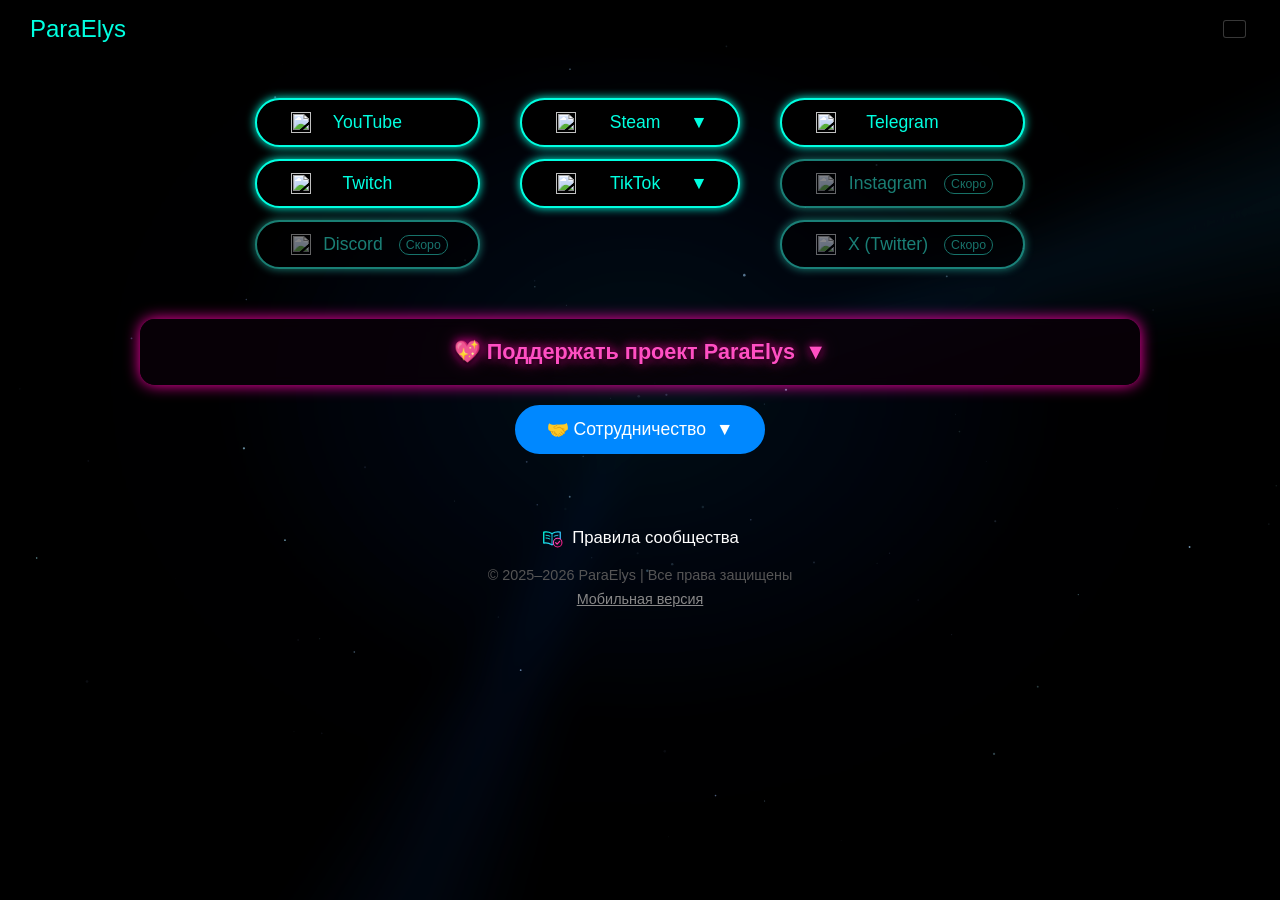
==== index.html @ 6f00ea89 "Update default rules text and refresh translations" ====
<!DOCTYPE html>
<html lang="ru">
<head>
<meta charset="UTF-8">
<meta name="viewport" content="width=device-width, initial-scale=1.0">
<title>ParaElys — официальный сайт и ссылки</title>
<meta name="description" content="Официальная страница ParaElys: социальные сети, стримы, проекты, поддержка и контакты для сотрудничества.">
<meta name="robots" content="index,follow,max-image-preview:large">
<meta name="author" content="ParaElys">
<meta name="theme-color" content="#000000">
<link rel="canonical" href="https://paraelys.github.io/ParaElys/">
<link rel="icon" href="favicon-pe.png?v=final-1" type="image/png" sizes="64x64">
<link rel="shortcut icon" href="favicon-pe.png?v=final-1" type="image/png">
<meta property="og:type" content="website">
<meta property="og:site_name" content="ParaElys">
<meta property="og:title" content="ParaElys — официальный сайт и ссылки">
<meta property="og:description" content="Социальные сети, стримы, проекты, поддержка и сотрудничество с ParaElys.">
<meta property="og:url" content="https://paraelys.github.io/ParaElys/">
<meta name="twitter:card" content="summary">
<meta name="twitter:title" content="ParaElys — официальный сайт и ссылки">
<meta name="twitter:description" content="Социальные сети, стримы, проекты, поддержка и сотрудничество с ParaElys.">
<meta http-equiv="Content-Security-Policy" content="default-src 'self'; base-uri 'none'; object-src 'none'; script-src 'self'; style-src 'self' https://fonts.googleapis.com; font-src https://fonts.gstatic.com; img-src 'self' data:; connect-src 'none'; frame-src 'none'; media-src 'none'; worker-src 'none'; manifest-src 'none'; form-action 'none'; upgrade-insecure-requests">
<meta name="referrer" content="no-referrer">
<link rel="preconnect" href="https://fonts.googleapis.com">
<link rel="preconnect" href="https://fonts.gstatic.com" crossorigin>
<link rel="stylesheet" href="https://fonts.googleapis.com/css2?family=Orbitron:wght@400;700&display=swap">
<link rel="preload" as="image" href="background.png?v=final-3" fetchpriority="high">
<link rel="stylesheet" href="styles.css?v=rules-1">
</head>
<body>
<div class="cosmic-stage" id="cosmicStage" aria-hidden="true">
    <div class="cosmic-scene"></div>
    <div class="cosmic-rift"></div>
    <div class="cosmic-orbit"></div>
    <div class="cosmic-pe"></div>
    <canvas id="cosmicParticles"></canvas>
</div>

<header>
    <a id="homeLink" class="logo" href="#" aria-label="На главную">ParaElys</a>
    <div class="language-menu" id="languageMenu">
        <button class="language-toggle" id="languageToggle" type="button" aria-label="Язык" aria-haspopup="menu" aria-expanded="false" aria-controls="languageOptions"><img class="flag-icon" src="icons/flags/ru.svg" alt="" width="24" height="18"></button>
        <div class="language-options" id="languageOptions" role="menu">
            <button type="button" role="menuitem" data-lang="ru"><img class="flag-icon" src="icons/flags/ru.svg" alt="" width="24" height="18">Русский</button>
            <button type="button" role="menuitem" data-lang="en"><img class="flag-icon" src="icons/flags/gb.svg" alt="" width="24" height="18">English</button>
            <button type="button" role="menuitem" data-lang="ua"><img class="flag-icon" src="icons/flags/ua.svg" alt="" width="24" height="18">Українська</button>
            <button type="button" role="menuitem" data-lang="kz"><img class="flag-icon" src="icons/flags/kz.svg" alt="" width="24" height="18">Қазақша</button>
        </div>
    </div>
</header>

<div class="links">
    <div class="column">
        <a href="https://youtube.com/ParaElys" target="_blank" rel="noopener noreferrer" class="link-btn brand-youtube"><img class="brand-icon" src="icons/youtube.svg" alt="" aria-hidden="true" width="24" height="24"><span class="btn-label">YouTube</span></a>
        <a href="https://twitch.tv/ParaElys" target="_blank" rel="noopener noreferrer" class="link-btn brand-twitch"><img class="brand-icon" src="icons/twitch.svg" alt="" aria-hidden="true" width="24" height="24"><span class="btn-label">Twitch</span></a>
        <a href="https://discord.com/users/783690268620488744" target="_blank" rel="noopener noreferrer" class="link-btn brand-discord social-disabled" aria-disabled="true"><img class="brand-icon" src="icons/discord.svg" alt="" aria-hidden="true" width="24" height="24"><span class="btn-label">Discord</span><span class="soon-badge" data-soon>Скоро</span></a>
    </div>

    <div class="column">
        <div class="dropdown">
            <div class="link-btn brand-steam" data-dropdown-toggle role="button" tabindex="0" aria-haspopup="true" aria-expanded="false"><img class="brand-icon" src="icons/steam.svg" alt="" aria-hidden="true" width="24" height="24"><span class="btn-label">Steam</span><span class="menu-arrow" aria-hidden="true">▼</span></div>
            <div class="dropdown-content">
                <a href="https://steamcommunity.com/id/SgAmeBplAy/" target="_blank" rel="noopener noreferrer">SgAmeBplAy</a>
                <a href="https://steamcommunity.com/groups/ParaElys" target="_blank" rel="noopener noreferrer">ParaElys</a>
            </div>
        </div>

        <div class="dropdown">
            <div class="link-btn brand-tiktok" data-dropdown-toggle role="button" tabindex="0" aria-haspopup="true" aria-expanded="false"><img class="brand-icon" src="icons/tiktok.svg" alt="" aria-hidden="true" width="24" height="24"><span class="btn-label">TikTok</span><span class="menu-arrow" aria-hidden="true">▼</span></div>
            <div class="dropdown-content">
                <a href="https://www.tiktok.com/@paraelys" target="_blank" rel="noopener noreferrer">ParaElys</a>
                <a href="https://www.tiktok.com/@paraelys.anime" target="_blank" rel="noopener noreferrer">ParaElys.Anime</a>
                <a href="https://www.tiktok.com/@paraelysanime" target="_blank" rel="noopener noreferrer">ParaElysAnime</a>
            </div>
        </div>
    </div>

    <div class="column">
        <a href="https://t.me/ParaElys" target="_blank" rel="noopener noreferrer" class="link-btn brand-telegram"><img class="brand-icon" src="icons/telegram.svg" alt="" aria-hidden="true" width="24" height="24"><span class="btn-label">Telegram</span></a>
        <a href="https://instagram.com/ParaElys.Official" target="_blank" rel="noopener noreferrer" class="link-btn brand-instagram social-disabled" aria-disabled="true"><img class="brand-icon" src="icons/instagram.svg" alt="" aria-hidden="true" width="24" height="24"><span class="btn-label">Instagram</span><span class="soon-badge" data-soon>Скоро</span></a>
        <a href="https://twitter.com/ParaElys" target="_blank" rel="noopener noreferrer" class="link-btn brand-x social-disabled" aria-disabled="true"><img class="brand-icon" src="icons/x.svg" alt="" aria-hidden="true" width="24" height="24"><span class="btn-label">X (Twitter)</span><span class="soon-badge" data-soon>Скоро</span></a>
    </div>
</div>

<div class="support" id="supportBlock">
    <button class="support-toggle" id="supportToggle" type="button" aria-expanded="false" aria-controls="supportLinks">
        <span id="supportTitle">💖 Поддержать проект ParaElys</span>
        <span class="support-arrow" aria-hidden="true">▼</span>
    </button>
    <div class="support-links" id="supportLinks">
        <a href="#" class="support-service brand-paypal support-disabled" aria-disabled="true" tabindex="-1"><img class="brand-icon" src="icons/paypal.svg" alt="" aria-hidden="true" width="24" height="24"><span class="btn-label">PayPal</span><span class="soon-badge" data-soon>Скоро</span></a>
        <a href="https://send.monobank.ua/jar/ATRMQ6Q4ir" target="_blank" rel="noopener noreferrer" class="support-service brand-monobank support-disabled" aria-disabled="true" tabindex="-1"><img class="brand-icon" src="icons/monobank.svg" alt="" aria-hidden="true" width="24" height="24"><span class="btn-label">Monobank</span><span class="soon-badge" data-soon>Скоро</span></a>
        <a href="#" class="support-service brand-donationalerts support-disabled" aria-disabled="true" tabindex="-1"><img class="brand-icon" src="icons/donationalerts.svg" alt="" aria-hidden="true" width="24" height="24"><span class="btn-label">DonationAlerts</span><span class="soon-badge" data-soon>Скоро</span></a>
        <a href="https://steamcommunity.com/tradeoffer/new/?partner=419988897&token=-GGvnD6H" target="_blank" rel="noopener noreferrer" class="support-service brand-steam"><img class="brand-icon" src="icons/steam.svg" alt="" aria-hidden="true" width="24" height="24"><span class="btn-label">Steam Trade</span></a>
        <a href="#" class="support-service brand-patreon support-disabled" aria-disabled="true" tabindex="-1"><img class="brand-icon" src="icons/patreon.svg" alt="" aria-hidden="true" width="24" height="24"><span class="btn-label">Patreon</span><span class="soon-badge" data-soon>Скоро</span></a>
        <a href="#" class="support-service brand-boosty support-disabled" aria-disabled="true" tabindex="-1"><img class="brand-icon" src="icons/boosty.svg" alt="" aria-hidden="true" width="24" height="24"><span class="btn-label">Boosty</span><span class="soon-badge" data-soon>Скоро</span></a>
    </div>
</div>

<div class="email-contact collaboration" id="collaborationBlock">
    <button class="collaboration-toggle" id="collaborationToggle" type="button" aria-expanded="false" aria-controls="collaborationOptions">
        <span id="collaborationTitle">🤝 Сотрудничество</span>
        <span class="collaboration-arrow" aria-hidden="true">▼</span>
    </button>
    <div class="collaboration-options" id="collaborationOptions">
        <a id="emailContactLink" href="mailto:paraelys.info@gmail.com?subject=Сотрудничество&amp;body=Здравствуйте!">Написать на Email</a>
        <button id="copyEmailButton" type="button">Скопировать Email</button>
        <span class="copy-status" id="copyStatus" aria-live="polite"></span>
    </div>
</div>

<!-- Футер -->
<footer>
    <button class="rules-menu" id="rulesMenu" type="button" aria-haspopup="dialog" aria-controls="rulesModal"><img src="icons/rules.svg" width="22" height="22" alt="" aria-hidden="true"><span id="rulesMenuLabel">Правила сообщества</span></button>
    <div id="copyrightText">© 2025 ParaElys | Все права защищены</div>
    <div class="version-switch" id="versionSwitch" role="button" tabindex="0">Мобильная версия</div>
</footer>

<!-- Оформленные правила сообщества -->
<div class="modal" id="rulesModal" role="dialog" aria-modal="true" aria-labelledby="rulesTitle" aria-describedby="rulesIntro"><div class="modal-content"><button class="modal-close" id="closeRulesButton" type="button" aria-label="Закрыть">&times;</button><div class="rules-heading"><img src="icons/rules.svg" width="44" height="44" alt="" aria-hidden="true"><h2 id="rulesTitle">Правила сообщества</h2></div><div class="rules-body" id="rulesText"><p class="rules-intro" id="rulesIntro">Добро пожаловать! В сообществе <strong>ParaElys</strong> важны уважение и <em>безопасность</em>.</p><ol class="rules-list"><li class="rules-item"><strong class="rules-item-title">Уважайте других</strong><p><strong>Оскорбления, травля и угрозы</strong> недопустимы.</p></li><li class="rules-item"><strong class="rules-item-title">Без спама и рекламы</strong><p><strong>Спам</strong> и реклама без разрешения запрещены.</p></li><li class="rules-item"><strong class="rules-item-title">Соблюдайте закон</strong><p>Не публикуйте незаконные материалы и вредоносные ссылки.</p></li><li class="rules-item"><strong class="rules-item-title">Официальная поддержка</strong><p>Донаты и обмены проводите через <u>официальные ссылки ParaElys</u>.</p></li><li class="rules-item"><strong class="rules-item-title">Соблюдайте порядок</strong><p>Администрация вправе <strong>удалять сообщения и ограничивать доступ</strong> за нарушения.</p></li><li class="rules-item"><strong class="rules-item-title">Берегите личные данные</strong><p><strong>Не передавайте</strong> пароли и коды подтверждения.</p></li></ol><aside class="rules-warning"><strong>Внимание</strong><p>Если кто-то от имени ParaElys просит перевести деньги в личных сообщениях, сообщить пароль или код подтверждения — <strong>не верьте такому сообщению</strong>. Не переводите деньги и не передавайте свои данные.</p></aside><section class="rules-disclaimer"><strong class="rules-disclaimer-title">Дисклеймер</strong><p>Мы не отвечаем за <em>действия пользователей</em> и за сторонний контент.</p></section></div></div></div>
<script src="script.js?v=rules-2" defer></script>

</body>
</html>
---- styles.css ----
body {
        margin: 0;
        font-family: 'Orbitron', sans-serif;
        background: #000;
        color: #00ffe0;
        overflow-x: hidden;
    }
    header {
        display: flex;
        align-items: center;
        justify-content: space-between;
        padding: 15px 30px;
        background: rgba(0,0,0,0.5);
        position: sticky;
        top: 0;
        z-index: 10;
    }
    .logo {
        font-size: 1.5rem;
        color: #00ffe0;
        text-decoration: none;
        cursor: pointer;
        transition: 0.3s;
    }
    .logo:hover {
        color: #ffffff;
        text-shadow: 0 0 10px #00ffe0;
    }
    .language-menu {
        position: relative;
    }
    .language-toggle {
        background: transparent;
        border: 0;
        color: #ffffff;
        padding: 5px;
        border-radius: 7px;
        cursor: pointer;
        transition: 0.3s;
        font-family: inherit;
        min-width: auto;
        box-shadow: none;
        white-space: nowrap;
    }
    .language-toggle:hover,
    .language-menu.open .language-toggle {
        background: transparent;
        color: #ffffff;
        text-shadow: 0 0 8px rgba(255,255,255,.45);
    }
    .language-options {
        display: none;
        position: absolute;
        top: calc(100% + 8px);
        right: 0;
        min-width: 170px;
        background: #000;
        border: 1px solid rgba(255,255,255,.18);
        border-radius: 10px;
        overflow: hidden;
        box-shadow: 0 8px 24px rgba(0,0,0,.45);
        z-index: 50;
        animation: fadeIn 0.2s ease;
    }
    .language-menu.open .language-options {
        display: flex;
        flex-direction: column;
    }
    .language-options button {
        border: 0;
        background: transparent;
        color: #ffffff;
        padding: 11px 14px;
        cursor: pointer;
        font-family: inherit;
        text-align: left;
        transition: 0.2s;
    }
    .language-options button:hover {
        background: rgba(255,255,255,.08);
        color: #ffffff;
    }

    /* Меню в колонках */
    .links {
        display: flex;
        justify-content: center;
        gap: 40px;
        margin-top: 40px;
    }
    .column {
        display: flex;
        flex-direction: column;
        gap: 12px;
    }

    .link-btn {
        padding: 12px 30px;
        border: 2px solid #00ffe0;
        border-radius: 50px;
        color: #00ffe0;
        text-decoration: none;
        font-size: 1.1rem;
        background: #000000;
        transition: 0.3s;
        box-shadow: 0 0 10px #00ffe0;
        position: relative;
        text-align: center;
    }
    .link-btn:hover {
        background: rgba(3, 7, 10, 0.94);
        color: #ffffff;
        box-shadow: 0 0 12px rgba(0,255,224,.28);
        transform: scale(1.035);
    }

    /* Подменю */
    .dropdown {
        position: relative;
        display: inline-block;
        width: 220px;
    }
    .dropdown-content {
        display: none;
        flex-direction: column;
        position: static;
        width: 100%;
        margin-top: 8px;
        box-sizing: border-box;
        background: rgba(0,0,0,.94);
        border: 1px solid #00ffe0;
        border-radius: 10px;
        overflow: hidden;
        box-shadow: 0 0 12px rgba(0,255,224,.42);
        animation: fadeIn 0.25s ease;
    }
    .dropdown-content a {
        padding: 10px;
        color: #00ffe0;
        text-decoration: none;
        transition: 0.3s;
        text-align: center;
    }
    .dropdown-content a:hover {
        background: rgba(0,255,224,.10);
        color: #ffffff;
        text-shadow: 0 0 8px rgba(0,255,224,.7);
    }
    .dropdown.open .dropdown-content {
        display: flex;
    }
    @keyframes fadeIn {
        from {opacity: 0; transform: translateY(-5px);}
        to {opacity: 1; transform: translateY(0);}
    }

    /* Секция поддержки */
    .support {
        margin-top: 50px;
        padding: 0;
        background: rgba(10,0,8,.58);
        backdrop-filter: blur(6px) saturate(.9);
        -webkit-backdrop-filter: blur(6px) saturate(.9);
        border-radius: 15px;
        max-width: 1000px;
        margin-left: auto;
        margin-right: auto;
        box-shadow: 0 0 15px #ff00aa;
        overflow: hidden;
    }
    .support-toggle {
        width: 100%;
        border: 0;
        background: rgba(10,0,8,.58);
        color: #ff4fc3;
        padding: 20px;
        font: inherit;
        font-size: 1.35rem;
        font-weight: 700;
        cursor: pointer;
        display: flex;
        align-items: center;
        justify-content: center;
        gap: 10px;
        transition: 0.3s;
        text-shadow:
            0 2px 4px rgba(0,0,0,.95),
            0 0 10px rgba(255,0,170,.95),
            0 0 20px rgba(255,0,170,.38);
    }
    .support-toggle:hover,
    .support.open .support-toggle {
        background: rgba(10,0,8,.58);
        color: #ff78d2;
        text-shadow:
            0 2px 4px rgba(0,0,0,1),
            0 0 12px rgba(255,0,170,1),
            0 0 24px rgba(255,0,170,.5);
    }
    .support-arrow {
        display: inline-block;
        transition: transform 0.3s ease;
    }
    .support.open .support-arrow {
        transform: rotate(180deg);
    }
    .support-links {
        display: none;
        flex-wrap: wrap;
        justify-content: center;
        gap: 10px;
        padding: 0 20px 20px;
    }
    .support.open .support-links {
        display: flex;
        background: rgba(10,0,8,.58);
        animation: supportReveal 0.25s ease;
    }
    @keyframes supportReveal {
        from { opacity: 0; transform: translateY(-6px); }
        to { opacity: 1; transform: translateY(0); }
    }
    .support a {
        color: #ff80d5;
        text-decoration: none;
        border: 1px solid #ff00aa;
        padding: 8px 12px;
        border-radius: 8px;
        transition: 0.3s;
        text-align: center;
    }
    .support a:hover {
        background: rgba(8,4,8,.90);
        color: #ffffff;
    }

    /* Блок сотрудничества под поддержкой */
    .email-contact {
        margin: 20px 0 50px 0;
        text-align: center;
    }

    /* Меню Правила сообщества */
    .rules-menu {
        display: inline-block;
        text-align: center;
        color: #ffffff;
        font-size: 1.1rem;
        margin-bottom: 5px;
        cursor: pointer;
    }
    .rules-menu:hover {
        text-decoration: underline;
    }

    /* Футер */
    footer {
        text-align: center;
        padding: 15px;
        font-size: 0.9rem;
        color: #555;
    }
    .version-switch {
        display: inline-block;
        margin-top: 8px;
        color: #888;
        text-decoration: underline;
        cursor: pointer;
        transition: 0.3s;
    }
    .version-switch:hover {
        color: #00ffe0;
    }

    /* Мобильная версия */
    body.mobile-mode {
        background: #000;
        position: relative;
        isolation: isolate;
    }
    body.mobile-mode header {
        padding: 12px 15px;
    }
    body.mobile-mode .logo {
        font-size: 1.25rem;
    }
    body.mobile-mode .language-toggle {
        padding: 6px 10px;
    }
    body.mobile-mode .language-options {
        min-width: 155px;
    }
    body.mobile-mode .links {
        flex-direction: column;
        align-items: center;
        gap: 12px;
        margin-top: 25px;
        padding: 0 15px;
        width: 100%;
        box-sizing: border-box;
    }
    body.mobile-mode .column {
        width: 100%;
        max-width: 360px;
        box-sizing: border-box;
    }
    body.mobile-mode .link-btn {
        box-sizing: border-box;
        width: 100%;
        padding: 12px 20px;
    }
    body.mobile-mode .dropdown {
        width: 100%;
    }
    body.mobile-mode .dropdown-content {
        position: static;
        margin-top: 8px;
        box-sizing: border-box;
    }
    body.mobile-mode .support {
        margin: 30px auto 0;
        width: calc(100% - 30px);
        max-width: 360px;
        box-sizing: border-box;
    }
    body.mobile-mode .support-toggle {
        padding: 18px 12px;
        font-size: 1.1rem;
    }
    body.mobile-mode .support-links {
        flex-direction: column;
        width: 100%;
        max-width: none;
        box-sizing: border-box;
        padding: 0 12px 18px;
    }
    body.mobile-mode .support a {
        width: 100%;
        box-sizing: border-box;
    }
    body.mobile-mode .email-contact {
        margin: 20px auto 35px;
        width: calc(100% - 30px);
        max-width: 360px;
        box-sizing: border-box;
    }
    body.mobile-mode .email-contact a {
        box-sizing: border-box;
        max-width: 100%;
        padding: 12px 20px;
    }
    body.mobile-mode .modal {
        box-sizing: border-box;
        padding: 10px;
    }
    body.mobile-mode .modal-content {
        box-sizing: border-box;
        padding: 25px 18px;
    }
    body.mobile-mode footer {
        box-sizing: border-box;
        padding-left: 15px;
        padding-right: 15px;
    }

    /* Полная версия принудительно сохраняет исходную компоновку */
    body.desktop-mode {
        min-width: 820px;
        overflow-x: auto;
    }
    body.desktop-mode .links {
        flex-direction: row;
    }

    /* Модальное окно */
    .modal {
        display: none;
        position: fixed;
        top: 0; left: 0;
        width: 100%; height: 100%;
        background: rgba(0,0,0,0.85);
        z-index: 1000;
        justify-content: center;
        align-items: center;
        padding: 20px;
        animation: fadeInModal 0.3s ease;
    }
    @keyframes fadeInModal {
        from {opacity:0;}
        to {opacity:1;}
    }
    .modal-content {
        background: #000;
        border: 2px solid #00ffe0;
        border-radius: 15px;
        padding: 30px;
        max-width: 800px;
        width: 100%;
        color: #00ffe0;
        position: relative;
        overflow-y: auto;
        max-height: 90vh;
        animation: slideDown 0.3s ease;
    }
    @keyframes slideDown {
        from {transform: translateY(-20px); opacity:0;}
        to {transform: translateY(0); opacity:1;}
    }
    .modal-content h2 {
        color: #ff00aa;
        margin-top: 0;
        text-align: center;
    }
    .modal-close {
        position: absolute;
        top: 10px;
        right: 15px;
        font-size: 1.5rem;
        cursor: pointer;
        color: #ff00aa;
    }

#copyrightText {
    margin-top: 5px;
}


/* Обычный системный шрифт для переведённого английского интерфейса */
body.english-ui-font .language-toggle,
body.english-ui-font .language-options button,
body.english-ui-font .support-toggle,
body.english-ui-font .email-contact a,
body.english-ui-font .rules-menu,
body.english-ui-font #copyrightText,
body.english-ui-font .version-switch,
body.english-ui-font .modal-content {
    font-family: Arial, Helvetica, sans-serif;
}


/* Логотипы социальных платформ */
.brand-icon {
    width: 1.15em;
    height: 1.15em;
    flex: 0 0 auto;
    object-fit: contain;
    vertical-align: -0.18em;
    margin-right: 0.45em;
}
/* Фирменные эффекты кнопок */
.link-btn .brand-icon,
.support-service .brand-icon {
    transition: transform 0.25s ease, filter 0.25s ease;
}
.link-btn:hover .brand-icon,
.support-service:hover .brand-icon {
    transform: scale(1.15);
}

.brand-youtube:hover { border-color:#ff0000; box-shadow:0 0 18px #ff0000, 0 0 34px rgba(255,0,0,.35); }
.brand-telegram:hover { border-color:#26a5e4; box-shadow:0 0 18px #26a5e4, 0 0 34px rgba(38,165,228,.35); }
.brand-discord:hover { border-color:#5865f2; box-shadow:0 0 18px #5865f2, 0 0 34px rgba(88,101,242,.35); }
.brand-steam:hover { border-color:#ffffff; box-shadow:0 0 18px #ffffff, 0 0 34px rgba(255,255,255,.2); }
.brand-tiktok:hover { border-color:#fe2c55; box-shadow:0 0 18px #25f4ee, 0 0 34px rgba(254,44,85,.35); }
.brand-instagram:hover { border-color:#e4405f; box-shadow:0 0 18px #e4405f, 0 0 34px rgba(228,64,95,.35); }
.brand-twitch:hover { border-color:#9146ff; box-shadow:0 0 18px #9146ff, 0 0 34px rgba(145,70,255,.35); }
.brand-x:hover { border-color:#ffffff; box-shadow:0 0 18px #ffffff, 0 0 34px rgba(255,255,255,.2); }

.brand-paypal:hover { border-color:#0070e0; box-shadow:0 0 14px rgba(0,112,224,.75); }
.brand-monobank:hover { border-color:#ffffff; box-shadow:0 0 14px rgba(255,255,255,.45); }
.brand-donationalerts:hover { border-color:#f57d07; box-shadow:0 0 14px rgba(245,125,7,.7); }
.brand-patreon:hover { border-color:#ff424d; box-shadow:0 0 14px rgba(255,66,77,.7); }
.brand-boosty:hover { border-color:#f15f2c; box-shadow:0 0 14px rgba(241,95,44,.7); }

.support-disabled {
    opacity: 0.48;
    cursor: not-allowed;
    filter: grayscale(.35);
}
.support-disabled:hover {
    background: transparent !important;
    color: #ff80d5 !important;
    box-shadow: none !important;
    transform: none !important;
}
.support-disabled:hover .brand-icon {
    transform: none;
}
.soon-badge {
    margin-left: 8px;
    padding: 2px 6px;
    border: 1px solid currentColor;
    border-radius: 999px;
    font-size: .7em;
    opacity: .9;
}

/* Улучшенный блок сотрудничества */
.collaboration {
    position: relative;
}
.collaboration-toggle {
    background: #0088ff;
    color: #fff;
    border: 2px solid #0088ff;
    padding: 12px 30px;
    border-radius: 50px;
    font: inherit;
    font-size: 1.1rem;
    cursor: pointer;
    transition: .3s;
    display: inline-flex;
    align-items: center;
    gap: 10px;
}
.collaboration-toggle:hover,
.collaboration.open .collaboration-toggle {
    background: #00ccff;
    border-color: #00ccff;
    color: #000;
    transform: scale(1.04);
    box-shadow: 0 0 18px rgba(0,204,255,.55);
}
.collaboration-arrow {
    transition: transform .25s ease;
}
.collaboration.open .collaboration-arrow {
    transform: rotate(180deg);
}
.collaboration-options {
    display: none;
    width: min(360px, calc(100% - 30px));
    margin: 10px auto 0;
    padding: 10px;
    background: rgba(0,0,0,.92);
    border: 1px solid #0088ff;
    border-radius: 14px;
    box-shadow: 0 0 16px rgba(0,136,255,.35);
    box-sizing: border-box;
}
.collaboration.open .collaboration-options {
    display: grid;
    gap: 8px;
    animation: supportReveal .2s ease;
}
.collaboration-options a,
.collaboration-options button {
    width: 100%;
    box-sizing: border-box;
    border: 1px solid #0088ff;
    background: transparent;
    color: #fff;
    border-radius: 10px;
    padding: 10px 12px;
    font: inherit;
    text-decoration: none;
    cursor: pointer;
    transition: .2s;
}
.collaboration-options a:hover,
.collaboration-options button:hover {
    background: #0088ff;
    color: #fff;
}
.copy-status {
    display: none;
    color: #00ffe0;
    font-size: .8rem;
    text-align: center;
    padding: 2px 4px 0;
}
.copy-status:not(:empty) {
    display: block;
}

/* Лёгкое появление страницы */
header,
.links,
.support,
.email-contact,
footer {
    animation: pageReveal .55s ease both;
}
.links { animation-delay: .08s; }
.support { animation-delay: .16s; }
.email-contact { animation-delay: .22s; }
footer { animation-delay: .28s; }
@keyframes pageReveal {
    from { opacity: 0; transform: translateY(8px); }
    to { opacity: 1; transform: translateY(0); }
}
@media (prefers-reduced-motion: reduce) {
    header,
    .links,
    .support,
    .email-contact,
    footer,
    .dropdown-content,
    .support.open .support-links,
    .collaboration.open .collaboration-options {
        animation: none !important;
    }
    * {
        scroll-behavior: auto !important;
    }
}

/* Английский системный шрифт также для новых элементов */
body.english-ui-font .collaboration-toggle,
body.english-ui-font .collaboration-options,
body.english-ui-font .soon-badge {
    font-family: Arial, Helvetica, sans-serif;
}

/* Мобильная версия новых элементов */
body.mobile-mode .collaboration-toggle {
    max-width: 100%;
    padding: 12px 20px;
}
body.mobile-mode .collaboration-options {
    width: 100%;
}


/* Раскрытые меню остаются частью страницы и не перекрывают блоки ниже */
.dropdown.open {
    z-index: 2;
}
.dropdown.open > .link-btn {
    background: rgba(3,7,10,.96);
    color: #ffffff;
    transform: scale(1.02);
}
.dropdown.open > .brand-steam {
    border-color: #ffffff;
    box-shadow: 0 0 18px rgba(255,255,255,.65), 0 0 30px rgba(255,255,255,.15);
}
.dropdown.open > .brand-tiktok {
    border-color: #fe2c55;
    box-shadow: 0 0 16px rgba(37,244,238,.7), 0 0 30px rgba(254,44,85,.32);
}


/* Для казахского интерфейса используем системный шрифт с полной поддержкой букв */
body.kazakh-ui-font .language-toggle,
body.kazakh-ui-font .language-options button,
body.kazakh-ui-font .support-toggle,
body.kazakh-ui-font .collaboration-toggle,
body.kazakh-ui-font .collaboration-options,
body.kazakh-ui-font .rules-menu,
body.kazakh-ui-font #copyrightText,
body.kazakh-ui-font .version-switch,
body.kazakh-ui-font .modal-content,
body.kazakh-ui-font .soon-badge {
    font-family: Arial, Helvetica, sans-serif;
}

/* Настоящие флаги в меню языков */
.flag-icon {
    width: 1.35em;
    height: 1em;
    object-fit: cover;
    border-radius: 2px;
    flex: 0 0 auto;
    box-shadow: 0 0 0 1px rgba(255,255,255,.22);
}
.language-toggle,
.language-options button {
    display: flex;
    align-items: center;
    gap: 8px;
}
.language-toggle {
    white-space: nowrap;
}


/* HYBRID COSMIC BACKGROUND v1 */
body {
    background: #000 !important;
    position: relative;
    isolation: isolate;
    min-height: 100vh;
}
body.mobile-mode {
    background: #000 !important;
}

.cosmic-stage {
    position: fixed;
    top: 0;
    left: 0;
    width: 100vw;
    height: 100vh;
    height: 100lvh;
    z-index: -1;
    overflow: hidden;
    pointer-events: none;
    background: #000;
    transform: translateZ(0);
    backface-visibility: hidden;
    contain: paint;
}
.cosmic-stage > * {
    position: absolute;
    inset: 0;
    pointer-events: none;
}
.cosmic-scene {
    inset: -2.5%;
    background: #000 url('background.png?v=final-3') center center / cover no-repeat;
    transform: scale(1.015);
    animation: cosmicSceneBreathe 16s ease-in-out infinite;
    will-change: transform;
}
.cosmic-rift {
    inset: -12%;
    background:
        radial-gradient(ellipse at 50% 44%,
            rgba(40,180,255,.13) 0%,
            rgba(0,95,255,.09) 18%,
            rgba(0,30,90,.02) 37%,
            transparent 57%),
        conic-gradient(from 18deg at 50% 45%,
            transparent 0deg,
            rgba(30,160,255,.00) 46deg,
            rgba(45,165,255,.12) 55deg,
            transparent 67deg,
            transparent 175deg,
            rgba(30,100,255,.10) 186deg,
            transparent 197deg,
            transparent 360deg);
    filter: blur(16px) saturate(1.25);
    mix-blend-mode: screen;
    opacity: .65;
    animation: cosmicRiftPulse 11s ease-in-out infinite alternate;
    will-change: transform, opacity;
}
.cosmic-orbit {
    inset: -2.5%;
    background: url('background.png?v=final-3') center center / cover no-repeat;
    clip-path: ellipse(35% 48% at 50% 45%);
    mix-blend-mode: screen;
    opacity: .16;
    filter: saturate(1.35) brightness(1.08);
    transform-origin: 50% 45%;
    animation: cosmicOrbitFloat 20s ease-in-out infinite alternate;
    will-change: transform, opacity;
}
.cosmic-pe {
    inset: -2.5%;
    background: url('background.png?v=final-3') center center / cover no-repeat;
    clip-path: polygon(29% 10%, 72% 10%, 72% 69%, 28% 69%);
    mix-blend-mode: screen;
    opacity: .20;
    filter: saturate(1.35) brightness(1.12);
    animation: cosmicPeLevitate 8s ease-in-out infinite;
    will-change: transform, opacity;
}
#cosmicParticles {
    width: 100%;
    height: 100%;
    opacity: .90;
    mix-blend-mode: screen;
}

@keyframes cosmicSceneBreathe {
    0%, 100% { transform: scale(1.015) translate3d(0,0,0); }
    25% { transform: scale(1.022) translate3d(2px,-2px,0); }
    55% { transform: scale(1.018) translate3d(-2px,1px,0); }
    78% { transform: scale(1.024) translate3d(1px,2px,0); }
}
@keyframes cosmicPeLevitate {
    0%, 100% { transform: translate3d(0,0,0) scale(1.001); opacity:.17; }
    22% { transform: translate3d(3px,-5px,0) scale(1.006); opacity:.22; }
    48% { transform: translate3d(-3px,-1px,0) scale(1.003); opacity:.19; }
    73% { transform: translate3d(4px,4px,0) scale(1.007); opacity:.23; }
}
@keyframes cosmicOrbitFloat {
    0% { transform: rotate(-.32deg) scale(1.008); opacity:.12; }
    50% { transform: rotate(.10deg) scale(1.014); opacity:.18; }
    100% { transform: rotate(.38deg) scale(1.010); opacity:.14; }
}
@keyframes cosmicRiftPulse {
    0% { transform: scale(.98) rotate(-.4deg); opacity:.42; }
    55% { transform: scale(1.025) rotate(.25deg); opacity:.72; }
    100% { transform: scale(1.01) rotate(.5deg); opacity:.55; }
}

/* Облегчённая анимация на смартфонах */
@media (max-width: 768px) {
    .cosmic-stage {
        width: 100vw;
        height: 100vh;
        height: 100lvh;
    }
    .cosmic-scene {
        inset: 0;
        background-position: center center;
        transform: scale(1.006);
        animation-duration: 26s;
    }
    .cosmic-rift,
    .cosmic-orbit {
        display: none;
    }
    body.mobile-mode .support {
        backdrop-filter: none;
        -webkit-backdrop-filter: none;
        background: rgba(10, 0, 8, .76);
    }
    .cosmic-pe {
        opacity: .10;
        animation-name: cosmicPeLevitateMobile;
        animation-duration: 13s;
    }
    #cosmicParticles {
        opacity: .68;
    }
}
@keyframes cosmicPeLevitateMobile {
    0%,100% { transform: translate3d(0,0,0) scale(1); }
    35% { transform: translate3d(1px,-2px,0) scale(1.002); }
    70% { transform: translate3d(-1px,2px,0) scale(1.001); }
}

/* Уважает системную настройку "уменьшить движение" */
@media (prefers-reduced-motion: reduce) {
    .cosmic-scene,
    .cosmic-rift,
    .cosmic-orbit,
    .cosmic-pe {
        animation: none !important;
        transform: none !important;
    }
    .cosmic-rift,
    .cosmic-orbit,
    .cosmic-pe,
    #cosmicParticles {
        display: none !important;
    }
}


/* v5: фон всегда заполняет экран без чёрных полос и не меняет высоту при мобильном скролле */
@supports (height: 100lvh) {
    .cosmic-stage {
        height: 100lvh;
    }
}


/* Неактивные социальные сети: ссылка сохранена, но до запуска кнопка не кликается */
.social-disabled {
    opacity: .52;
    cursor: not-allowed;
    filter: grayscale(.25);
}
.social-disabled:hover {
    background: rgba(3,7,10,.94) !important;
    color: #d8d8d8 !important;
    box-shadow: 0 0 8px rgba(255,255,255,.12) !important;
    transform: none !important;
    border-color: rgba(255,255,255,.34) !important;
}
.social-disabled:hover .brand-icon {
    transform: none !important;
}


/* v7: строгое центрирование текста внутри кнопок */
.link-btn,
.support-service {
    position: relative;
    display: grid !important;
    grid-template-columns: 1.6em minmax(0,1fr) auto;
    align-items: center;
    column-gap: 8px;
}
.link-btn .brand-icon,
.support-service .brand-icon {
    grid-column: 1;
    justify-self: center;
    margin-right: 0;
}
.link-btn .btn-label,
.support-service .btn-label {
    grid-column: 2;
    justify-self: center;
    text-align: center;
    min-width: 0;
}
.link-btn .menu-arrow,
.link-btn .soon-badge,
.support-service .soon-badge {
    grid-column: 3;
    justify-self: end;
}
.link-btn:not(:has(.menu-arrow)):not(:has(.soon-badge)),
.support-service:not(:has(.soon-badge)) {
    grid-template-columns: 1.6em minmax(0,1fr) 1.6em;
}

/* Флаг выбранного языка */
.language-toggle .flag-icon {
    width: 1.6em;
    height: 1.15em;
}

/* Release accessibility and low-power refinements */
a:focus-visible,
button:focus-visible,
[role="button"]:focus-visible {
    outline: 2px solid #ffffff;
    outline-offset: 4px;
}
@media (hover: none) {
    .link-btn:hover,
    .collaboration-toggle:hover {
        transform: none;
    }
}

/* Оформление правил сообщества */
.rules-menu{display:inline-flex;align-items:center;justify-content:center;gap:9px;background:transparent;border:0;color:#fff;font:inherit;font-size:1.05rem;cursor:pointer;padding:8px 12px;border-radius:12px;transition:background .2s,color .2s}
.rules-menu img{width:22px;height:22px}
.rules-menu:hover{background:rgba(0,255,224,.08);color:#87fff1;text-decoration:none}
.modal{box-sizing:border-box}
.modal-content{box-sizing:border-box;background:linear-gradient(145deg,#080f1b,#08070f 65%,#140817);border:1px solid rgba(0,255,224,.55);box-shadow:0 22px 60px rgba(0,0,0,.8),0 0 25px rgba(0,255,224,.15);color:#e8edf7;max-height:min(88vh,850px);padding:32px 28px;overscroll-behavior:contain}
.rules-heading{display:flex;flex-direction:column;align-items:center;gap:12px;margin:4px 32px 22px;padding-bottom:19px;border-bottom:1px solid rgba(0,255,224,.22)}
.rules-heading img{width:44px;height:44px;filter:drop-shadow(0 0 13px rgba(0,255,224,.4))}
.modal-content .rules-heading h2{font-family:Arial,Helvetica,sans-serif;font-weight:800;letter-spacing:.4px;font-size:clamp(1.35rem,4vw,1.85rem);line-height:1.2;margin:0;color:#fff;text-align:center;text-shadow:0 0 18px rgba(0,255,224,.3)}
.rules-body{font-family:Arial,Helvetica,sans-serif;font-size:1rem;line-height:1.55}
.rules-intro{text-align:center;color:#cbdcec;margin:0 auto 20px;max-width:630px}
.rules-body strong{color:#fff;font-weight:700}
.rules-body em{color:#b9dbef}
.rules-body u{text-decoration-color:#30e9e3;text-underline-offset:3px;text-decoration-thickness:2px}
.rules-list{counter-reset:rule;list-style:none;padding:0;margin:0;display:grid;grid-template-columns:repeat(2,minmax(0,1fr));gap:12px}
.rules-item{position:relative;margin:0;padding:15px 14px 13px 51px;border:1px solid rgba(117,183,228,.23);border-radius:13px;background:rgba(20,37,58,.5);min-width:0}
.rules-item::before{counter-increment:rule;content:counter(rule);position:absolute;top:15px;left:13px;display:grid;place-items:center;width:27px;height:27px;border-radius:9px;color:#001b21;background:#67f3e2;font-family:Arial,Helvetica,sans-serif;font-weight:800}
.rules-item-title{display:block;color:#a5fff3!important;font-size:1.02rem;margin-bottom:5px;line-height:1.3}
.rules-item p{margin:0;color:#d1dce9;font-size:.92rem}
.rules-warning,.rules-disclaimer{margin-top:15px;border-radius:12px;padding:14px 17px}
.rules-warning{border:1px solid rgba(255,188,70,.5);background:rgba(114,67,13,.18)}
.rules-warning>strong{color:#ffcb7b}
.rules-disclaimer{border:1px solid rgba(255,92,112,.48);background:rgba(108,19,35,.24)}
.rules-disclaimer-title{color:#ff596c!important;font-weight:800;text-transform:uppercase;letter-spacing:.6px}
.rules-warning p,.rules-disclaimer p{margin:7px 0 0;color:#e5e2e9}
.modal-close{background:#192532;border:1px solid rgba(255,255,255,.2);border-radius:50%;width:35px;height:35px;display:grid;place-items:center;line-height:1;font-family:Arial,Helvetica,sans-serif;font-weight:700}
.modal-close:hover{background:#5f1939;color:#fff}
@media(max-width:640px){.rules-list{grid-template-columns:1fr}.modal-content{padding:22px 14px;max-height:90dvh}.rules-heading{margin:0 34px 17px}.rules-item{padding:13px 12px 12px 49px}.rules-body{font-size:.94rem}}
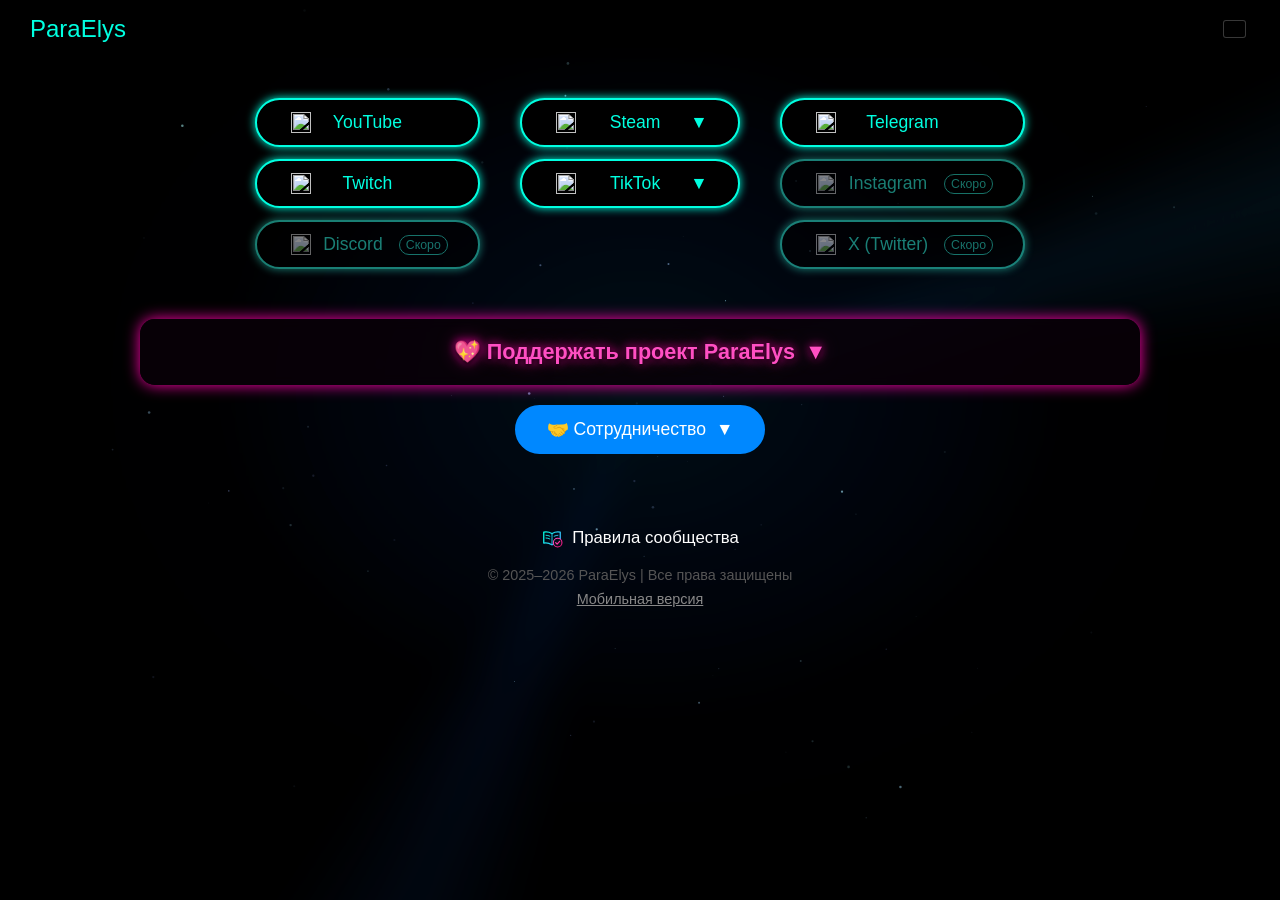
==== commit d881a937: "Point browser tab icon to new crest favicon" ====
--- a/index.html
+++ b/index.html
@@ -9,8 +9,8 @@
 <meta name="author" content="ParaElys">
 <meta name="theme-color" content="#000000">
 <link rel="canonical" href="https://paraelys.github.io/ParaElys/">
-<link rel="icon" href="favicon-pe.png?v=final-1" type="image/png" sizes="64x64">
-<link rel="shortcut icon" href="favicon-pe.png?v=final-1" type="image/png">
+<link rel="icon" href="favicon-crest.png?v=20261012-1" type="image/png" sizes="64x64">
+<link rel="shortcut icon" href="favicon-crest.png?v=20261012-1" type="image/png">
 <meta property="og:type" content="website">
 <meta property="og:site_name" content="ParaElys">
 <meta property="og:title" content="ParaElys — официальный сайт и ссылки">
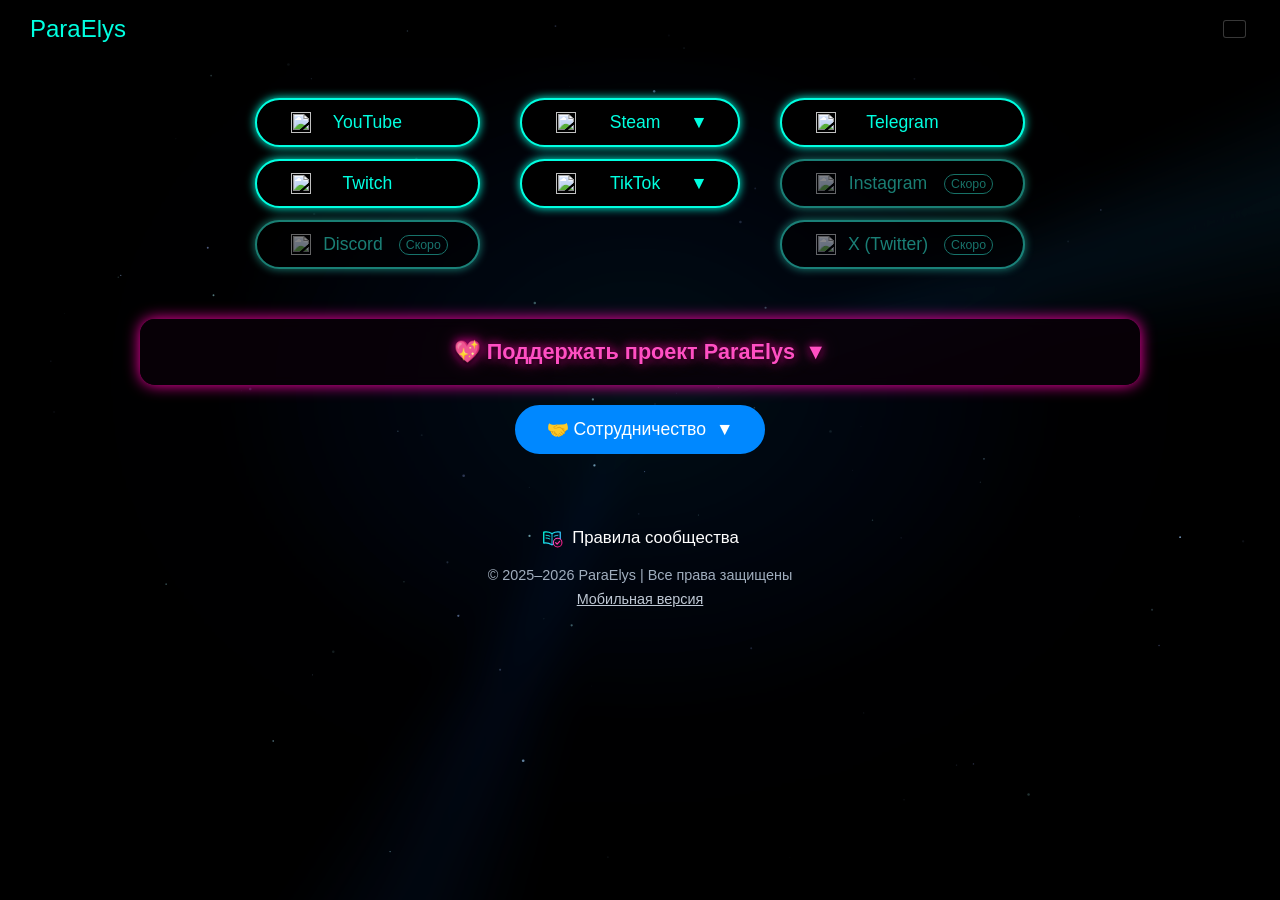
==== commit e00aeedd: "Exclude coming-soon social buttons from keyboard navigation" ====
--- a/index.html
+++ b/index.html
@@ -53,7 +53,7 @@
     <div class="column">
         <a href="https://youtube.com/ParaElys" target="_blank" rel="noopener noreferrer" class="link-btn brand-youtube"><img class="brand-icon" src="icons/youtube.svg" alt="" aria-hidden="true" width="24" height="24"><span class="btn-label">YouTube</span></a>
         <a href="https://twitch.tv/ParaElys" target="_blank" rel="noopener noreferrer" class="link-btn brand-twitch"><img class="brand-icon" src="icons/twitch.svg" alt="" aria-hidden="true" width="24" height="24"><span class="btn-label">Twitch</span></a>
-        <a href="https://discord.com/users/783690268620488744" target="_blank" rel="noopener noreferrer" class="link-btn brand-discord social-disabled" aria-disabled="true"><img class="brand-icon" src="icons/discord.svg" alt="" aria-hidden="true" width="24" height="24"><span class="btn-label">Discord</span><span class="soon-badge" data-soon>Скоро</span></a>
+        <a href="https://discord.com/users/783690268620488744" target="_blank" rel="noopener noreferrer" class="link-btn brand-discord social-disabled" aria-disabled="true" tabindex="-1"><img class="brand-icon" src="icons/discord.svg" alt="" aria-hidden="true" width="24" height="24"><span class="btn-label">Discord</span><span class="soon-badge" data-soon>Скоро</span></a>
     </div>
 
     <div class="column">
@@ -77,8 +77,8 @@
 
     <div class="column">
         <a href="https://t.me/ParaElys" target="_blank" rel="noopener noreferrer" class="link-btn brand-telegram"><img class="brand-icon" src="icons/telegram.svg" alt="" aria-hidden="true" width="24" height="24"><span class="btn-label">Telegram</span></a>
-        <a href="https://instagram.com/ParaElys.Official" target="_blank" rel="noopener noreferrer" class="link-btn brand-instagram social-disabled" aria-disabled="true"><img class="brand-icon" src="icons/instagram.svg" alt="" aria-hidden="true" width="24" height="24"><span class="btn-label">Instagram</span><span class="soon-badge" data-soon>Скоро</span></a>
-        <a href="https://twitter.com/ParaElys" target="_blank" rel="noopener noreferrer" class="link-btn brand-x social-disabled" aria-disabled="true"><img class="brand-icon" src="icons/x.svg" alt="" aria-hidden="true" width="24" height="24"><span class="btn-label">X (Twitter)</span><span class="soon-badge" data-soon>Скоро</span></a>
+        <a href="https://instagram.com/ParaElys.Official" target="_blank" rel="noopener noreferrer" class="link-btn brand-instagram social-disabled" aria-disabled="true" tabindex="-1"><img class="brand-icon" src="icons/instagram.svg" alt="" aria-hidden="true" width="24" height="24"><span class="btn-label">Instagram</span><span class="soon-badge" data-soon>Скоро</span></a>
+        <a href="https://twitter.com/ParaElys" target="_blank" rel="noopener noreferrer" class="link-btn brand-x social-disabled" aria-disabled="true" tabindex="-1"><img class="brand-icon" src="icons/x.svg" alt="" aria-hidden="true" width="24" height="24"><span class="btn-label">X (Twitter)</span><span class="soon-badge" data-soon>Скоро</span></a>
     </div>
 </div>
 
--- a/styles.css
+++ b/styles.css
@@ -258,12 +258,12 @@
         text-align: center;
         padding: 15px;
         font-size: 0.9rem;
-        color: #555;
+        color: #a0aebe;
     }
     .version-switch {
         display: inline-block;
         margin-top: 8px;
-        color: #888;
+        color: #bec8d4;
         text-decoration: underline;
         cursor: pointer;
         transition: 0.3s;
@@ -949,3 +949,8 @@
 .modal-close{background:#192532;border:1px solid rgba(255,255,255,.2);border-radius:50%;width:35px;height:35px;display:grid;place-items:center;line-height:1;font-family:Arial,Helvetica,sans-serif;font-weight:700}
 .modal-close:hover{background:#5f1939;color:#fff}
 @media(max-width:640px){.rules-list{grid-template-columns:1fr}.modal-content{padding:22px 14px;max-height:90dvh}.rules-heading{margin:0 34px 17px}.rules-item{padding:13px 12px 12px 49px}.rules-body{font-size:.94rem}}
+
+/* Keep the background page still while community rules are open. */
+body.rules-open {
+    overflow: hidden;
+}
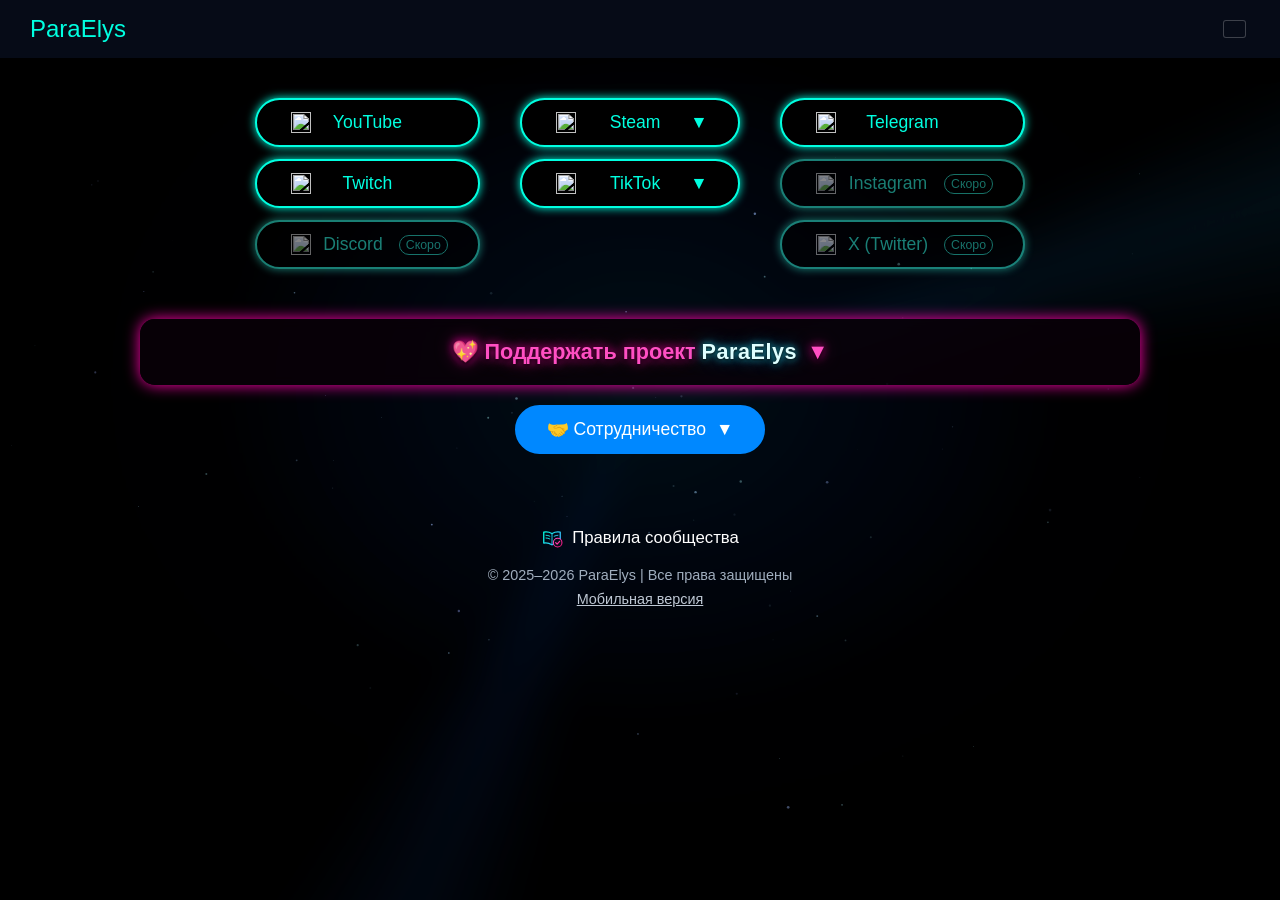
==== commit 6bb7756a: "Fix full-mode background, header overlap, rules close button, support heading" ====
--- a/index.html
+++ b/index.html
@@ -25,7 +25,7 @@
 <link rel="preconnect" href="https://fonts.gstatic.com" crossorigin>
 <link rel="stylesheet" href="https://fonts.googleapis.com/css2?family=Orbitron:wght@400;700&display=swap">
 <link rel="preload" as="image" href="background.png?v=final-3" fetchpriority="high">
-<link rel="stylesheet" href="styles.css?v=rules-1">
+<link rel="stylesheet" href="styles.css?v=mobile-fixes-1">
 </head>
 <body>
 <div class="cosmic-stage" id="cosmicStage" aria-hidden="true">
@@ -84,7 +84,7 @@
 
 <div class="support" id="supportBlock">
     <button class="support-toggle" id="supportToggle" type="button" aria-expanded="false" aria-controls="supportLinks">
-        <span id="supportTitle">💖 Поддержать проект ParaElys</span>
+        <span id="supportTitle">💖 Поддержать проект <span class="support-project-name">ParaElys</span></span>
         <span class="support-arrow" aria-hidden="true">▼</span>
     </button>
     <div class="support-links" id="supportLinks">
@@ -117,8 +117,8 @@
 </footer>
 
 <!-- Оформленные правила сообщества -->
-<div class="modal" id="rulesModal" role="dialog" aria-modal="true" aria-labelledby="rulesTitle" aria-describedby="rulesIntro"><div class="modal-content"><button class="modal-close" id="closeRulesButton" type="button" aria-label="Закрыть">&times;</button><div class="rules-heading"><img src="icons/rules.svg" width="44" height="44" alt="" aria-hidden="true"><h2 id="rulesTitle">Правила сообщества</h2></div><div class="rules-body" id="rulesText"><p class="rules-intro" id="rulesIntro">Добро пожаловать! В сообществе <strong>ParaElys</strong> важны уважение и <em>безопасность</em>.</p><ol class="rules-list"><li class="rules-item"><strong class="rules-item-title">Уважайте других</strong><p><strong>Оскорбления, травля и угрозы</strong> недопустимы.</p></li><li class="rules-item"><strong class="rules-item-title">Без спама и рекламы</strong><p><strong>Спам</strong> и реклама без разрешения запрещены.</p></li><li class="rules-item"><strong class="rules-item-title">Соблюдайте закон</strong><p>Не публикуйте незаконные материалы и вредоносные ссылки.</p></li><li class="rules-item"><strong class="rules-item-title">Официальная поддержка</strong><p>Донаты и обмены проводите через <u>официальные ссылки ParaElys</u>.</p></li><li class="rules-item"><strong class="rules-item-title">Соблюдайте порядок</strong><p>Администрация вправе <strong>удалять сообщения и ограничивать доступ</strong> за нарушения.</p></li><li class="rules-item"><strong class="rules-item-title">Берегите личные данные</strong><p><strong>Не передавайте</strong> пароли и коды подтверждения.</p></li></ol><aside class="rules-warning"><strong>Внимание</strong><p>Если кто-то от имени ParaElys просит перевести деньги в личных сообщениях, сообщить пароль или код подтверждения — <strong>не верьте такому сообщению</strong>. Не переводите деньги и не передавайте свои данные.</p></aside><section class="rules-disclaimer"><strong class="rules-disclaimer-title">Дисклеймер</strong><p>Мы не отвечаем за <em>действия пользователей</em> и за сторонний контент.</p></section></div></div></div>
-<script src="script.js?v=rules-2" defer></script>
+<div class="modal" id="rulesModal" role="dialog" aria-modal="true" aria-labelledby="rulesTitle" aria-describedby="rulesIntro"><div class="modal-content"><button class="modal-close" id="closeRulesButton" type="button" aria-label="Закрыть">&times;</button><div class="rules-scroll"><div class="rules-heading"><img src="icons/rules.svg" width="44" height="44" alt="" aria-hidden="true"><h2 id="rulesTitle">Правила сообщества</h2></div><div class="rules-body" id="rulesText"><p class="rules-intro" id="rulesIntro">Добро пожаловать! В сообществе <strong>ParaElys</strong> важны уважение и <em>безопасность</em>.</p><ol class="rules-list"><li class="rules-item"><strong class="rules-item-title">Уважайте других</strong><p><strong>Оскорбления, травля и угрозы</strong> недопустимы.</p></li><li class="rules-item"><strong class="rules-item-title">Без спама и рекламы</strong><p><strong>Спам</strong> и реклама без разрешения запрещены.</p></li><li class="rules-item"><strong class="rules-item-title">Соблюдайте закон</strong><p>Не публикуйте незаконные материалы и вредоносные ссылки.</p></li><li class="rules-item"><strong class="rules-item-title">Официальная поддержка</strong><p>Донаты и обмены проводите через <u>официальные ссылки ParaElys</u>.</p></li><li class="rules-item"><strong class="rules-item-title">Соблюдайте порядок</strong><p>Администрация вправе <strong>удалять сообщения и ограничивать доступ</strong> за нарушения.</p></li><li class="rules-item"><strong class="rules-item-title">Берегите личные данные</strong><p><strong>Не передавайте</strong> пароли и коды подтверждения.</p></li></ol><aside class="rules-warning"><strong>Внимание</strong><p>Если кто-то от имени ParaElys просит перевести деньги в личных сообщениях, сообщить пароль или код подтверждения — <strong>не верьте такому сообщению</strong>. Не переводите деньги и не передавайте свои данные.</p></aside><section class="rules-disclaimer"><strong class="rules-disclaimer-title">Дисклеймер</strong><p>Мы не отвечаем за <em>действия пользователей</em> и за сторонний контент.</p></section></div></div></div></div>
+<script src="script.js?v=mobile-fixes-1" defer></script>
 
 </body>
 </html>
--- a/styles.css
+++ b/styles.css
@@ -10,10 +10,12 @@
         align-items: center;
         justify-content: space-between;
         padding: 15px 30px;
-        background: rgba(0,0,0,0.5);
+        /* Непрозрачная панель скрывает прокручиваемые кнопки позади неё. */
+        background: #060b17;
         position: sticky;
         top: 0;
-        z-index: 10;
+        z-index: 100;
+        box-shadow: 0 5px 18px rgba(0, 0, 0, .32);
     }
     .logo {
         font-size: 1.5rem;
@@ -684,6 +686,12 @@
 }
 body.mobile-mode {
     background: #000 !important;
+}
+
+/* Полная версия на телефоне шире окна браузера: фон покрывает всю её ширину. */
+body.desktop-mode .cosmic-stage {
+    width: max(100vw, 820px);
+    min-width: 820px;
 }
 
 .cosmic-stage {
@@ -926,7 +934,7 @@
 .rules-menu img{width:22px;height:22px}
 .rules-menu:hover{background:rgba(0,255,224,.08);color:#87fff1;text-decoration:none}
 .modal{box-sizing:border-box}
-.modal-content{box-sizing:border-box;background:linear-gradient(145deg,#080f1b,#08070f 65%,#140817);border:1px solid rgba(0,255,224,.55);box-shadow:0 22px 60px rgba(0,0,0,.8),0 0 25px rgba(0,255,224,.15);color:#e8edf7;max-height:min(88vh,850px);padding:32px 28px;overscroll-behavior:contain}
+.modal-content{box-sizing:border-box;background:linear-gradient(145deg,#080f1b,#08070f 65%,#140817);border:1px solid rgba(0,255,224,.55);box-shadow:0 22px 60px rgba(0,0,0,.8),0 0 25px rgba(0,255,224,.15);color:#e8edf7;max-height:min(88vh,850px);padding:0;overflow:hidden;display:flex;flex-direction:column}
 .rules-heading{display:flex;flex-direction:column;align-items:center;gap:12px;margin:4px 32px 22px;padding-bottom:19px;border-bottom:1px solid rgba(0,255,224,.22)}
 .rules-heading img{width:44px;height:44px;filter:drop-shadow(0 0 13px rgba(0,255,224,.4))}
 .modal-content .rules-heading h2{font-family:Arial,Helvetica,sans-serif;font-weight:800;letter-spacing:.4px;font-size:clamp(1.35rem,4vw,1.85rem);line-height:1.2;margin:0;color:#fff;text-align:center;text-shadow:0 0 18px rgba(0,255,224,.3)}
@@ -946,11 +954,44 @@
 .rules-disclaimer{border:1px solid rgba(255,92,112,.48);background:rgba(108,19,35,.24)}
 .rules-disclaimer-title{color:#ff596c!important;font-weight:800;text-transform:uppercase;letter-spacing:.6px}
 .rules-warning p,.rules-disclaimer p{margin:7px 0 0;color:#e5e2e9}
-.modal-close{background:#192532;border:1px solid rgba(255,255,255,.2);border-radius:50%;width:35px;height:35px;display:grid;place-items:center;line-height:1;font-family:Arial,Helvetica,sans-serif;font-weight:700}
+.modal-close{background:#192532;border:1px solid rgba(255,255,255,.2);border-radius:50%;width:38px;height:38px;display:grid;place-items:center;line-height:1;font-family:Arial,Helvetica,sans-serif;font-weight:700;z-index:5;top:12px;right:12px;box-shadow:0 3px 12px rgba(0,0,0,.65)}
 .modal-close:hover{background:#5f1939;color:#fff}
-@media(max-width:640px){.rules-list{grid-template-columns:1fr}.modal-content{padding:22px 14px;max-height:90dvh}.rules-heading{margin:0 34px 17px}.rules-item{padding:13px 12px 12px 49px}.rules-body{font-size:.94rem}}
+@media(max-width:640px){.rules-list{grid-template-columns:1fr}.modal-content{padding:0;max-height:90dvh}.rules-scroll{padding:22px 14px}.rules-heading{margin:0 34px 17px}.rules-item{padding:13px 12px 12px 49px}.rules-body{font-size:.94rem}}
 
 /* Keep the background page still while community rules are open. */
 body.rules-open {
     overflow: hidden;
 }
+
+
+/* Панель правил: крестик закреплён на карточке, прокручивается только текст. */
+.rules-scroll {
+    flex: 1 1 auto;
+    min-height: 0;
+    overflow-y: auto;
+    overscroll-behavior: contain;
+    padding: 32px 28px;
+    scrollbar-gutter: stable;
+}
+body.mobile-mode .modal-content {
+    padding: 0;
+}
+@media (max-width: 640px) {
+    .rules-scroll {
+        padding: 22px 14px;
+        scrollbar-gutter: auto;
+    }
+}
+
+/* Контрастное название проекта внутри розового заголовка поддержки. */
+.support-project-name {
+    display: inline;
+    white-space: nowrap;
+    font-weight: 900;
+    letter-spacing: .025em;
+    color: #dfffff;
+    text-shadow:
+        0 1px 3px rgba(0, 0, 0, .95),
+        0 0 7px rgba(35, 235, 255, .85),
+        0 0 17px rgba(35, 195, 255, .5);
+}
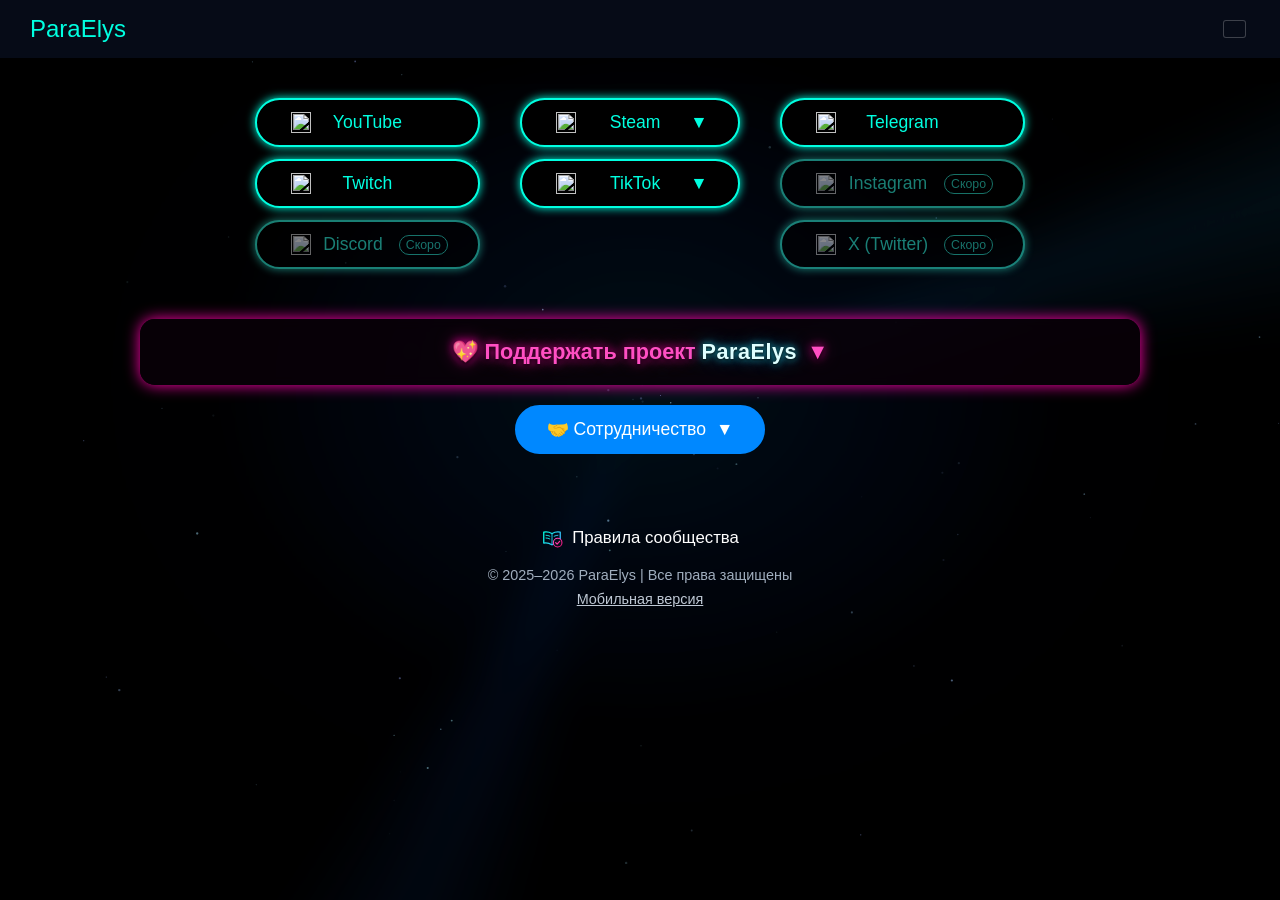
==== commit ca7d8f7b: "Fix phone full-site background and simplify rules close button" ====
--- a/index.html
+++ b/index.html
@@ -25,7 +25,7 @@
 <link rel="preconnect" href="https://fonts.gstatic.com" crossorigin>
 <link rel="stylesheet" href="https://fonts.googleapis.com/css2?family=Orbitron:wght@400;700&display=swap">
 <link rel="preload" as="image" href="background.png?v=final-3" fetchpriority="high">
-<link rel="stylesheet" href="styles.css?v=mobile-fixes-1">
+<link rel="stylesheet" href="styles.css?v=phone-background-2">
 </head>
 <body>
 <div class="cosmic-stage" id="cosmicStage" aria-hidden="true">
@@ -117,8 +117,8 @@
 </footer>
 
 <!-- Оформленные правила сообщества -->
-<div class="modal" id="rulesModal" role="dialog" aria-modal="true" aria-labelledby="rulesTitle" aria-describedby="rulesIntro"><div class="modal-content"><button class="modal-close" id="closeRulesButton" type="button" aria-label="Закрыть">&times;</button><div class="rules-scroll"><div class="rules-heading"><img src="icons/rules.svg" width="44" height="44" alt="" aria-hidden="true"><h2 id="rulesTitle">Правила сообщества</h2></div><div class="rules-body" id="rulesText"><p class="rules-intro" id="rulesIntro">Добро пожаловать! В сообществе <strong>ParaElys</strong> важны уважение и <em>безопасность</em>.</p><ol class="rules-list"><li class="rules-item"><strong class="rules-item-title">Уважайте других</strong><p><strong>Оскорбления, травля и угрозы</strong> недопустимы.</p></li><li class="rules-item"><strong class="rules-item-title">Без спама и рекламы</strong><p><strong>Спам</strong> и реклама без разрешения запрещены.</p></li><li class="rules-item"><strong class="rules-item-title">Соблюдайте закон</strong><p>Не публикуйте незаконные материалы и вредоносные ссылки.</p></li><li class="rules-item"><strong class="rules-item-title">Официальная поддержка</strong><p>Донаты и обмены проводите через <u>официальные ссылки ParaElys</u>.</p></li><li class="rules-item"><strong class="rules-item-title">Соблюдайте порядок</strong><p>Администрация вправе <strong>удалять сообщения и ограничивать доступ</strong> за нарушения.</p></li><li class="rules-item"><strong class="rules-item-title">Берегите личные данные</strong><p><strong>Не передавайте</strong> пароли и коды подтверждения.</p></li></ol><aside class="rules-warning"><strong>Внимание</strong><p>Если кто-то от имени ParaElys просит перевести деньги в личных сообщениях, сообщить пароль или код подтверждения — <strong>не верьте такому сообщению</strong>. Не переводите деньги и не передавайте свои данные.</p></aside><section class="rules-disclaimer"><strong class="rules-disclaimer-title">Дисклеймер</strong><p>Мы не отвечаем за <em>действия пользователей</em> и за сторонний контент.</p></section></div></div></div></div>
-<script src="script.js?v=mobile-fixes-1" defer></script>
+<div class="modal" id="rulesModal" role="dialog" aria-modal="true" aria-labelledby="rulesTitle" aria-describedby="rulesIntro"><div class="modal-content"><div class="rules-modal-toolbar"><button class="modal-close" id="closeRulesButton" type="button" aria-label="Закрыть">&times;</button></div><div class="rules-scroll"><div class="rules-heading"><img src="icons/rules.svg" width="44" height="44" alt="" aria-hidden="true"><h2 id="rulesTitle">Правила сообщества</h2></div><div class="rules-body" id="rulesText"><p class="rules-intro" id="rulesIntro">Добро пожаловать! В сообществе <strong>ParaElys</strong> важны уважение и <em>безопасность</em>.</p><ol class="rules-list"><li class="rules-item"><strong class="rules-item-title">Уважайте других</strong><p><strong>Оскорбления, травля и угрозы</strong> недопустимы.</p></li><li class="rules-item"><strong class="rules-item-title">Без спама и рекламы</strong><p><strong>Спам</strong> и реклама без разрешения запрещены.</p></li><li class="rules-item"><strong class="rules-item-title">Соблюдайте закон</strong><p>Не публикуйте незаконные материалы и вредоносные ссылки.</p></li><li class="rules-item"><strong class="rules-item-title">Официальная поддержка</strong><p>Донаты и обмены проводите через <u>официальные ссылки ParaElys</u>.</p></li><li class="rules-item"><strong class="rules-item-title">Соблюдайте порядок</strong><p>Администрация вправе <strong>удалять сообщения и ограничивать доступ</strong> за нарушения.</p></li><li class="rules-item"><strong class="rules-item-title">Берегите личные данные</strong><p><strong>Не передавайте</strong> пароли и коды подтверждения.</p></li></ol><aside class="rules-warning"><strong>Внимание</strong><p>Если кто-то от имени ParaElys просит перевести деньги в личных сообщениях, сообщить пароль или код подтверждения — <strong>не верьте такому сообщению</strong>. Не переводите деньги и не передавайте свои данные.</p></aside><section class="rules-disclaimer"><strong class="rules-disclaimer-title">Дисклеймер</strong><p>Мы не отвечаем за <em>действия пользователей</em> и за сторонний контент.</p></section></div></div></div></div>
+<script src="script.js?v=phone-background-2" defer></script>
 
 </body>
 </html>
--- a/styles.css
+++ b/styles.css
@@ -995,3 +995,48 @@
         0 0 7px rgba(35, 235, 255, .85),
         0 0 17px rgba(35, 195, 255, .5);
 }
+
+
+/* Полная версия на телефоне: учитываем автоматическое уменьшение масштаба сайта. */
+body.phone-full-mode .cosmic-stage {
+    width: max(100vw, 820px);
+    min-width: 820px;
+    height: var(--phone-full-bg-height, 225lvh);
+}
+body.phone-full-mode .cosmic-scene,
+body.phone-full-mode .cosmic-orbit,
+body.phone-full-mode .cosmic-pe {
+    background-size: cover;
+    background-position: center center;
+}
+
+/* Кнопка закрытия правил: крестик без круга и подложки. */
+.modal-content .modal-close {
+    position: static;
+    width: 42px;
+    height: 38px;
+    flex: 0 0 auto;
+    border: 0;
+    border-radius: 0;
+    padding: 0;
+    background: transparent;
+    box-shadow: none;
+    color: #ff72b5;
+    font-size: 30px;
+    line-height: 1;
+    text-shadow: 0 1px 2px #000, 0 0 6px rgba(255, 76, 148, .35);
+    cursor: pointer;
+}
+.modal-content .modal-close:hover {
+    background: transparent;
+    color: #ffffff;
+    text-shadow: 0 0 10px rgba(255, 82, 159, .8);
+}
+.rules-modal-toolbar {
+    display: flex;
+    justify-content: flex-end;
+    align-items: center;
+    flex: 0 0 48px;
+    padding: 4px 10px;
+    border-bottom: 1px solid rgba(0, 255, 224, .12);
+}
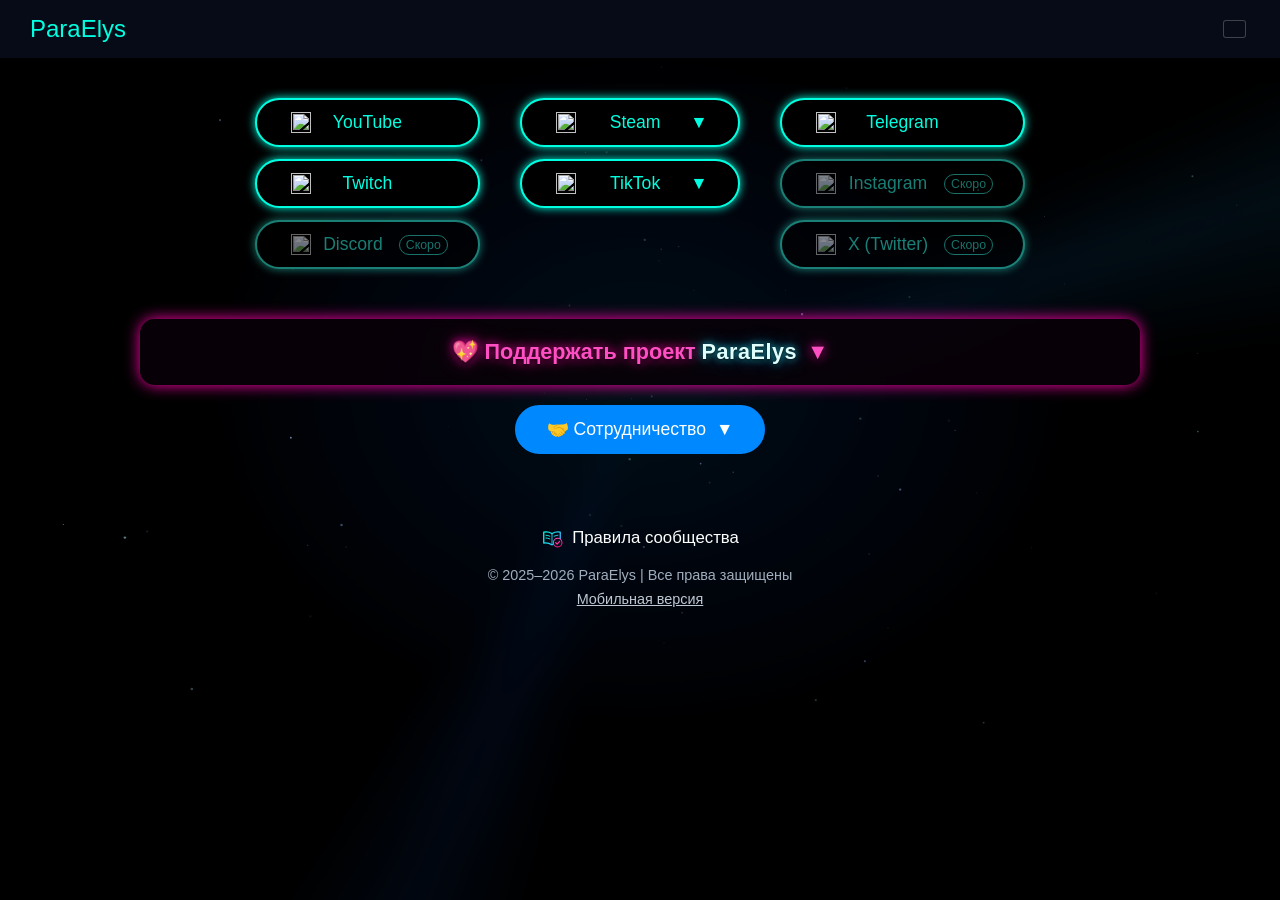
==== commit 1a33e782: "Advertise desktop, Android and Apple tab icons" ====
--- a/index.html
+++ b/index.html
@@ -9,8 +9,11 @@
 <meta name="author" content="ParaElys">
 <meta name="theme-color" content="#000000">
 <link rel="canonical" href="https://paraelys.github.io/ParaElys/">
-<link rel="icon" href="favicon-crest.png?v=20261012-1" type="image/png" sizes="64x64">
-<link rel="shortcut icon" href="favicon-crest.png?v=20261012-1" type="image/png">
+<link rel="icon" href="favicon.ico?v=mobile-1" sizes="any">
+<link rel="icon" href="favicon-crest.png?v=mobile-1" type="image/png" sizes="64x64">
+<link rel="shortcut icon" href="favicon.ico?v=mobile-1" type="image/x-icon">
+<link rel="apple-touch-icon" href="apple-touch-icon.png?v=mobile-1">
+<link rel="manifest" href="site.webmanifest">
 <meta property="og:type" content="website">
 <meta property="og:site_name" content="ParaElys">
 <meta property="og:title" content="ParaElys — официальный сайт и ссылки">
@@ -19,7 +22,7 @@
 <meta name="twitter:card" content="summary">
 <meta name="twitter:title" content="ParaElys — официальный сайт и ссылки">
 <meta name="twitter:description" content="Социальные сети, стримы, проекты, поддержка и сотрудничество с ParaElys.">
-<meta http-equiv="Content-Security-Policy" content="default-src 'self'; base-uri 'none'; object-src 'none'; script-src 'self'; style-src 'self' https://fonts.googleapis.com; font-src https://fonts.gstatic.com; img-src 'self' data:; connect-src 'none'; frame-src 'none'; media-src 'none'; worker-src 'none'; manifest-src 'none'; form-action 'none'; upgrade-insecure-requests">
+<meta http-equiv="Content-Security-Policy" content="default-src 'self'; base-uri 'none'; object-src 'none'; script-src 'self'; style-src 'self' https://fonts.googleapis.com; font-src https://fonts.gstatic.com; img-src 'self' data:; connect-src 'none'; frame-src 'none'; media-src 'none'; worker-src 'none'; manifest-src 'self'; form-action 'none'; upgrade-insecure-requests">
 <meta name="referrer" content="no-referrer">
 <link rel="preconnect" href="https://fonts.googleapis.com">
 <link rel="preconnect" href="https://fonts.gstatic.com" crossorigin>
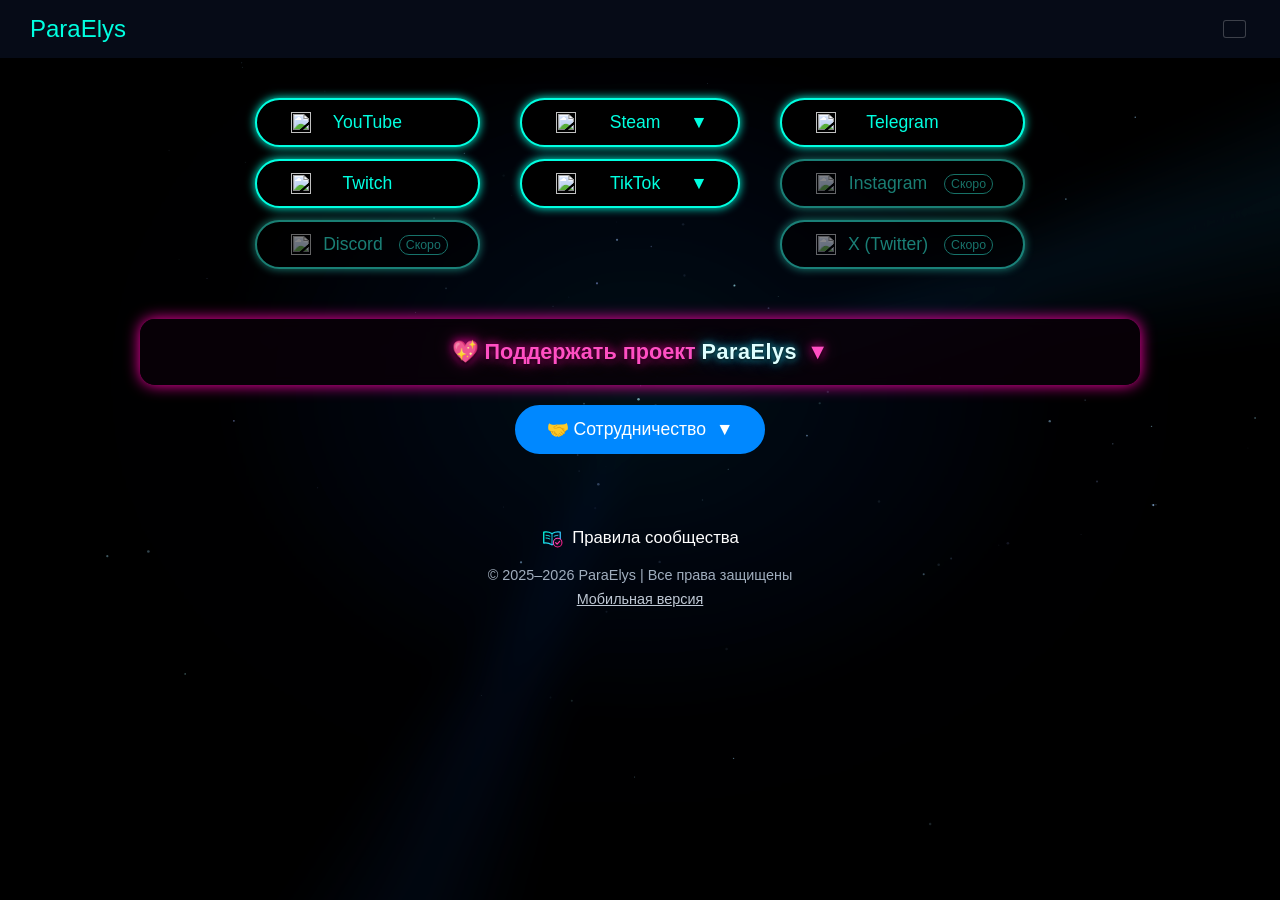
==== commit 56e92b87: "Fix Telegram link in index.html Updated Telegram link to point to the correct channel." ====
--- a/index.html
+++ b/index.html
@@ -79,7 +79,7 @@
     </div>
 
     <div class="column">
-        <a href="https://t.me/ParaElys" target="_blank" rel="noopener noreferrer" class="link-btn brand-telegram"><img class="brand-icon" src="icons/telegram.svg" alt="" aria-hidden="true" width="24" height="24"><span class="btn-label">Telegram</span></a>
+        <a href="https://https://t.me/ParaElys_Channel" target="_blank" rel="noopener noreferrer" class="link-btn brand-telegram"><img class="brand-icon" src="icons/telegram.svg" alt="" aria-hidden="true" width="24" height="24"><span class="btn-label">Telegram</span></a>
         <a href="https://instagram.com/ParaElys.Official" target="_blank" rel="noopener noreferrer" class="link-btn brand-instagram social-disabled" aria-disabled="true" tabindex="-1"><img class="brand-icon" src="icons/instagram.svg" alt="" aria-hidden="true" width="24" height="24"><span class="btn-label">Instagram</span><span class="soon-badge" data-soon>Скоро</span></a>
         <a href="https://twitter.com/ParaElys" target="_blank" rel="noopener noreferrer" class="link-btn brand-x social-disabled" aria-disabled="true" tabindex="-1"><img class="brand-icon" src="icons/x.svg" alt="" aria-hidden="true" width="24" height="24"><span class="btn-label">X (Twitter)</span><span class="soon-badge" data-soon>Скоро</span></a>
     </div>
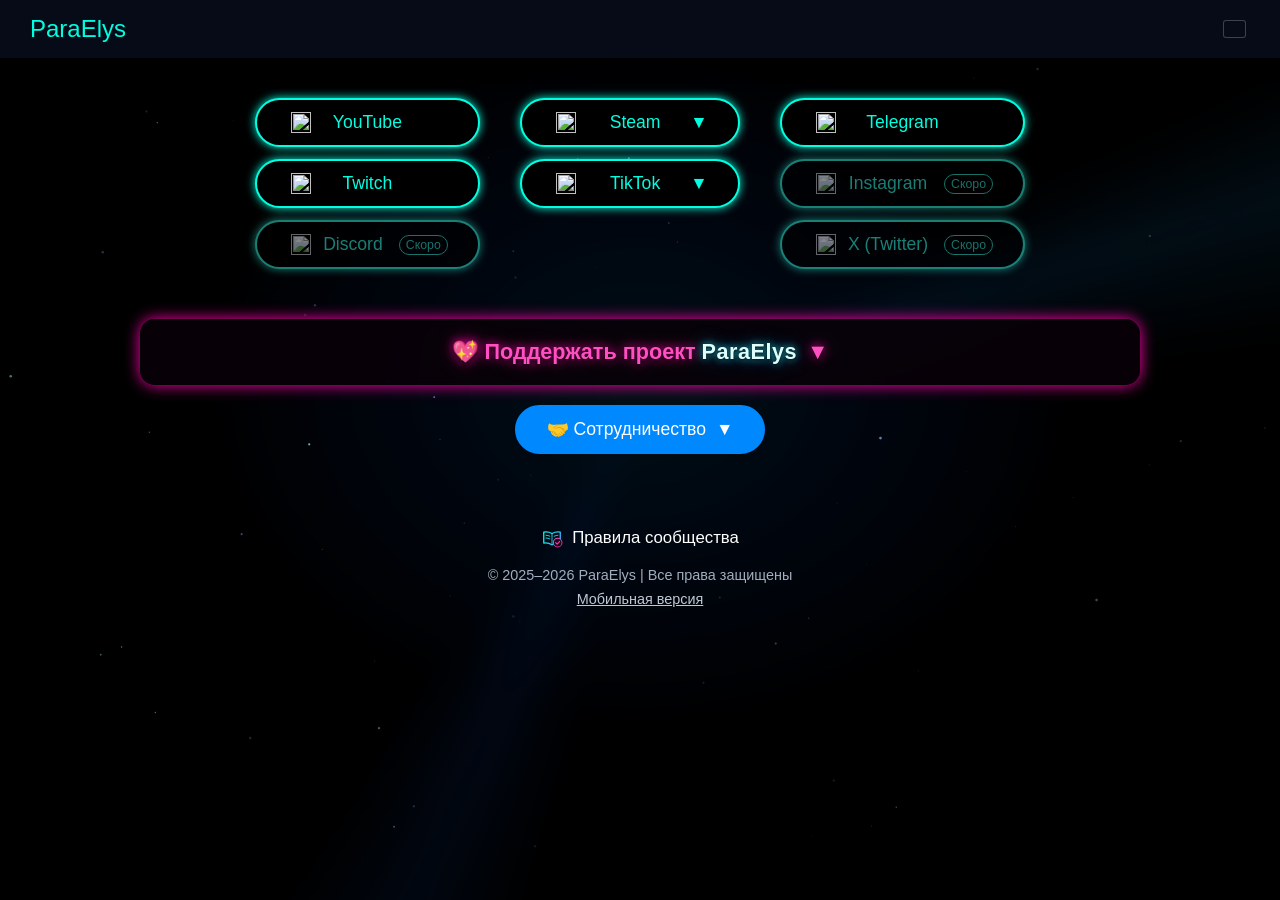
==== commit 68373d9e: "Fix Telegram link in index.html" ====
--- a/index.html
+++ b/index.html
@@ -79,7 +79,7 @@
     </div>
 
     <div class="column">
-        <a href="https://https://t.me/ParaElys_Channel" target="_blank" rel="noopener noreferrer" class="link-btn brand-telegram"><img class="brand-icon" src="icons/telegram.svg" alt="" aria-hidden="true" width="24" height="24"><span class="btn-label">Telegram</span></a>
+        <a href="https://t.me/ParaElys_Channel" target="_blank" rel="noopener noreferrer" class="link-btn brand-telegram"><img class="brand-icon" src="icons/telegram.svg" alt="" aria-hidden="true" width="24" height="24"><span class="btn-label">Telegram</span></a>
         <a href="https://instagram.com/ParaElys.Official" target="_blank" rel="noopener noreferrer" class="link-btn brand-instagram social-disabled" aria-disabled="true" tabindex="-1"><img class="brand-icon" src="icons/instagram.svg" alt="" aria-hidden="true" width="24" height="24"><span class="btn-label">Instagram</span><span class="soon-badge" data-soon>Скоро</span></a>
         <a href="https://twitter.com/ParaElys" target="_blank" rel="noopener noreferrer" class="link-btn brand-x social-disabled" aria-disabled="true" tabindex="-1"><img class="brand-icon" src="icons/x.svg" alt="" aria-hidden="true" width="24" height="24"><span class="btn-label">X (Twitter)</span><span class="soon-badge" data-soon>Скоро</span></a>
     </div>
